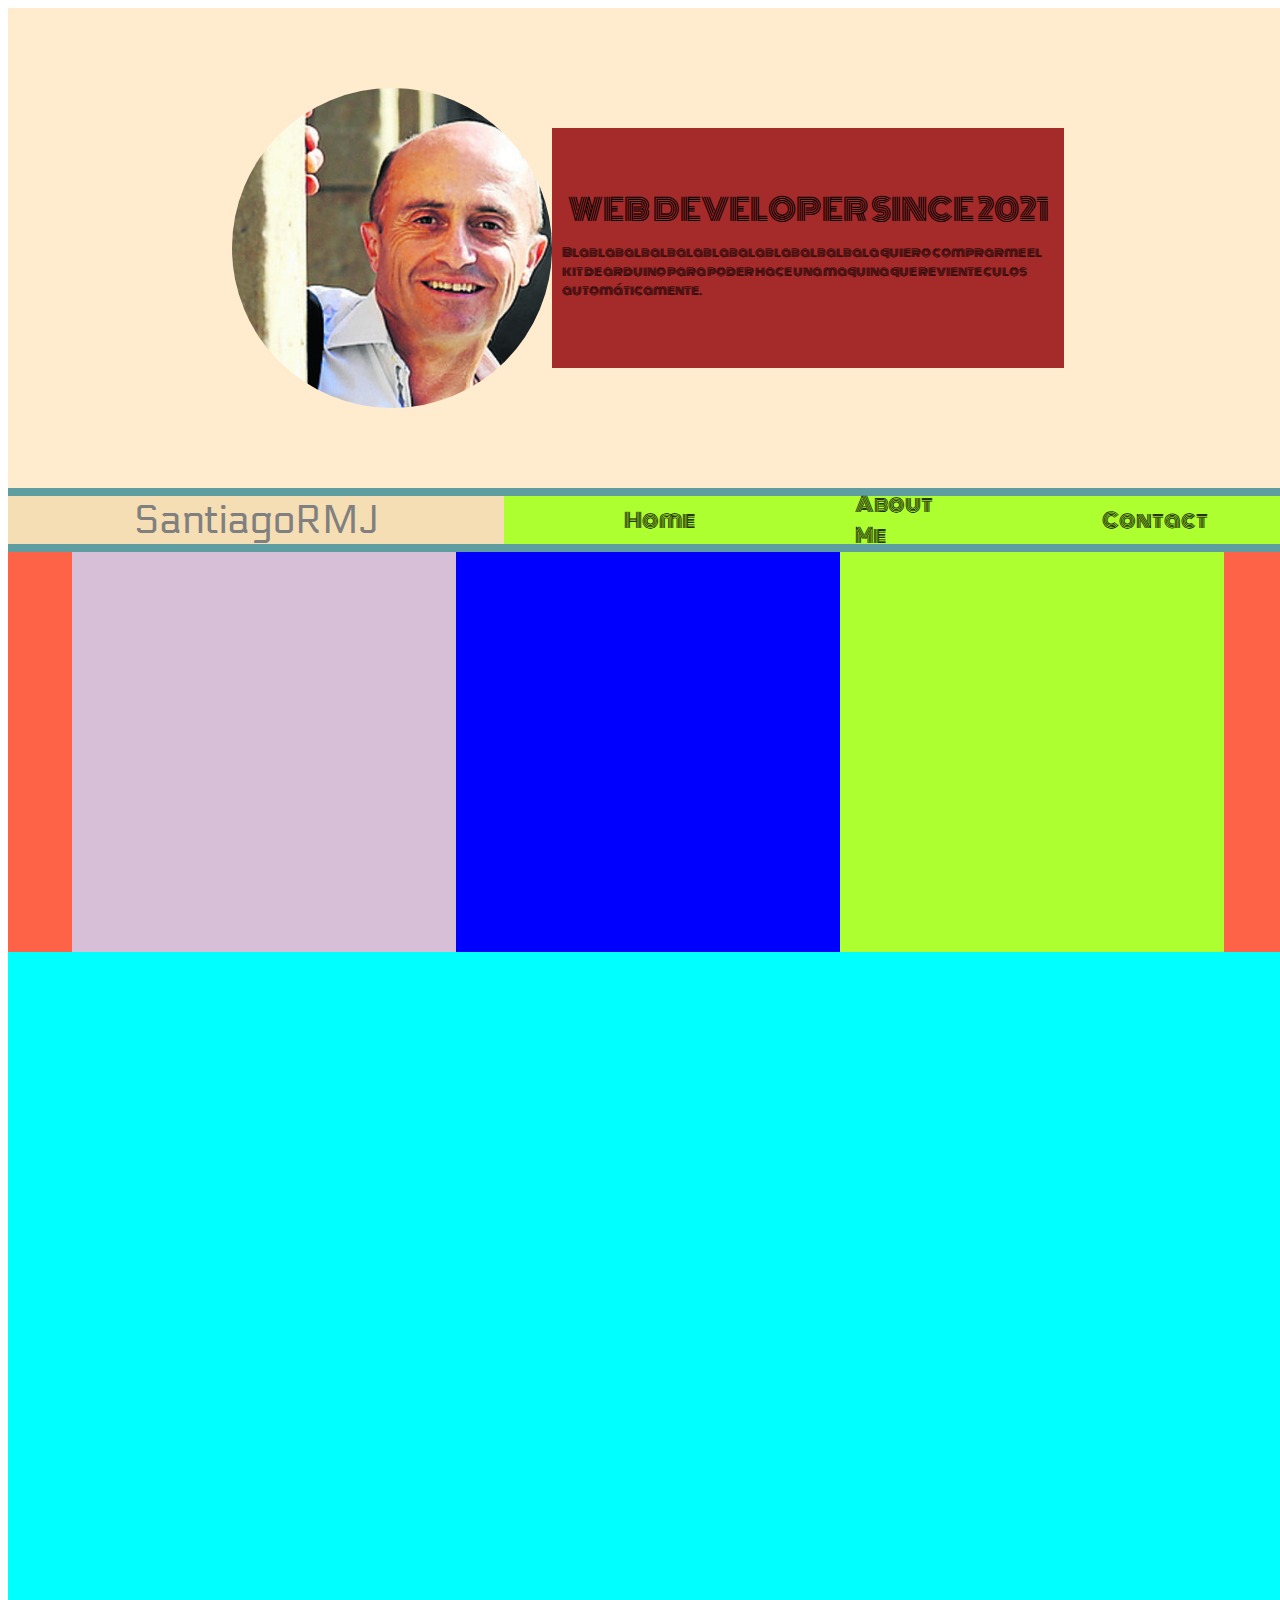
==== index.html @ 46a57c10 "tech logos added" ====
<!DOCTYPE html>
<html lang="en">
<head>
    <meta charset="UTF-8">
    <meta name="viewport" content="width=device-width, initial-scale=1.0">
    <title>SantiagoRMJ</title>
    <link rel="stylesheet" href="css/style.css">
    <link href="https://fonts.googleapis.com/css2?family=Oswald:wght@300;500&display=swap" rel="stylesheet">
    <link href="https://fonts.googleapis.com/css2?family=Oswald:wght@300;500&family=Press+Start+2P&display=swap" rel="stylesheet">
    <link href="https://fonts.googleapis.com/css2?family=Monoton&family=Oswald:wght@300;500&family=Press+Start+2P&display=swap" rel="stylesheet">
    <link href="https://fonts.googleapis.com/css2?family=Monoton&family=Oswald:wght@300;500&family=Press+Start+2P&family=Tangerine:wght@700&display=swap" rel="stylesheet">
    <link rel="stylesheet" href="https://cdnjs.cloudflare.com/ajax/libs/font-awesome/5.15.1/css/all.min.css" integrity="sha512-+4zCK9k+qNFUR5X+cKL9EIR+ZOhtIloNl9GIKS57V1MyNsYpYcUrUeQc9vNfzsWfV28IaLL3i96P9sdNyeRssA==" crossorigin="anonymous" />
    <link href="https://fonts.googleapis.com/css2?family=Electrolize&family=Monoton&family=Oswald:wght@300;500&family=Press+Start+2P&family=Tangerine:wght@700&display=swap" rel="stylesheet">
</head>
<body>
    <div id="gralCont">
        <header>
            <div id="firstBlock">
                <div id="contPhotoText">
                    <div id="photoCont"></div>
                    <div id="textCont">
                        <div id="tittleText">WEB DEVELOPER SINCE 2021</div>
                        <div id="text">Blablabalbalbalablabalablabalbalbala quiero comprarme el kit de arduino 
                            para poder hace una maquina que reviente culos automáticamente.
                        </div>
                    </div>
                </div>
            </div>
            <div id="navBar">
                <div class="nav1">
                    <div id="logo"><p>SantiagoRMJ</p></div>
                    <ul class="nav">
                        <li><a href=index.html>Home</a></li>
                        <li><a href=aboutMe.html>About Me</a></li> 
                        <li><a href=contact.html>Contact</a></li>
                    </ul>
                </div>
            </div>
            <div id="threeTecs">
                <div id="contHtml">
                    <i class="fab fa-html5 fa-10x"></i>
                </div>
                <div id="contCss">
                    <i class="fab fa-css3-alt fa-10x"></i>
                </div>
                <div id="contJs">
                    <i class="fab fa-js-square fa-10x"></i>
                </div>
            </div>
        </header>
    </div>    
</body>
</html>
---- css/style.css ----
#gralCont{
    height: 200vh;
    width: 100vw;
    background-color: aqua;
}
#firstBlock{
    height: 30em;
    width: 100%;
    background-color: rgb(228, 179, 179);
    display: flex;
    align-items: flex-end;
    justify-content: center;
}
#contPhotoText{
    height: 30em;
    width: 100%;
    background-color: blanchedalmond;
    display: flex;
    align-items: center;
    justify-content: center;
}
#photoCont{
    height: 20em;
    width: 20em;
    background: url(/IMG/viyuela.jpg) no-repeat center/cover;
    border-radius: 100%;
}
#textCont{
    height: 50%;
    width: 40%;
    background-color: brown;
    display: flex;
    justify-content: center;
    align-items: center;
    flex-direction: column;
}
#tittleText{
    font-family: 'Monoton', cursive;
    font-size: 30px;
    color: black;
}
#text{
    font-family: 'Monoton', cursive;
    font-size: 12px;
    color: black;
    padding: 10px;
}


/**  NAVEGADOR **/

#navBar{
    height: 4em;
    width: 100%;
    background-color: cadetblue;
    display: flex;
    justify-content: flex-start;
    align-items: center;
}

.nav0{
    height: 3em;
    width: 30%;
    background-color: chartreuse;
}
.nav1{
    height: 3em;
    width: 100%;
    background-color: red;
    display: flex;
    justify-content: flex-end;
    align-items: center;
}
li{
    padding: 0 4em;
    font-size: 20px;
    list-style: none;
    text-decoration: none; 
}
ul{
    list-style: none;
}
a{
    text-decoration: none; 
    color: black;
    font-family: 'Monoton', cursive;
}
.nav{
    width: 60%;
    height: 100%;
    background-color: greenyellow;
    display: flex;
    justify-content: center;
    align-items: center; 
     
}
#logo{
    width: 40%;
    height: 100%;
    background-color: wheat;
    display: flex;
    align-items: center;
    justify-content: center;
    font-family: 'Electrolize', sans-serif;
    color: gray;
    font-size: 40px;
}

/*************************************
**************************************
*********       TECS       ***********
**************************************
*************************************/


#threeTecs{
    width: 100%;
    height: 25em;
    display: flex;
    justify-content: center;
    align-items: center;
    flex-direction: row;
    background-color: tomato;
}
#contHtml{
    height: 25em;
    width: 30%;
    background-color: thistle;
    display: flex;
    justify-content: center;
    align-items: flex-start;
}
#contHtml i{
    color: rgb(255, 76, 33)
}

#contCss{
    height: 25em;
    width: 30%;
    background-color: blue;
    display: flex;
    justify-content: center;
    align-items: flex-start;
}
#contJs{
    height: 25em;
    width: 30%;
    background-color: greenyellow;
    display: flex;
    justify-content: center;
    align-items: flex-start;
}
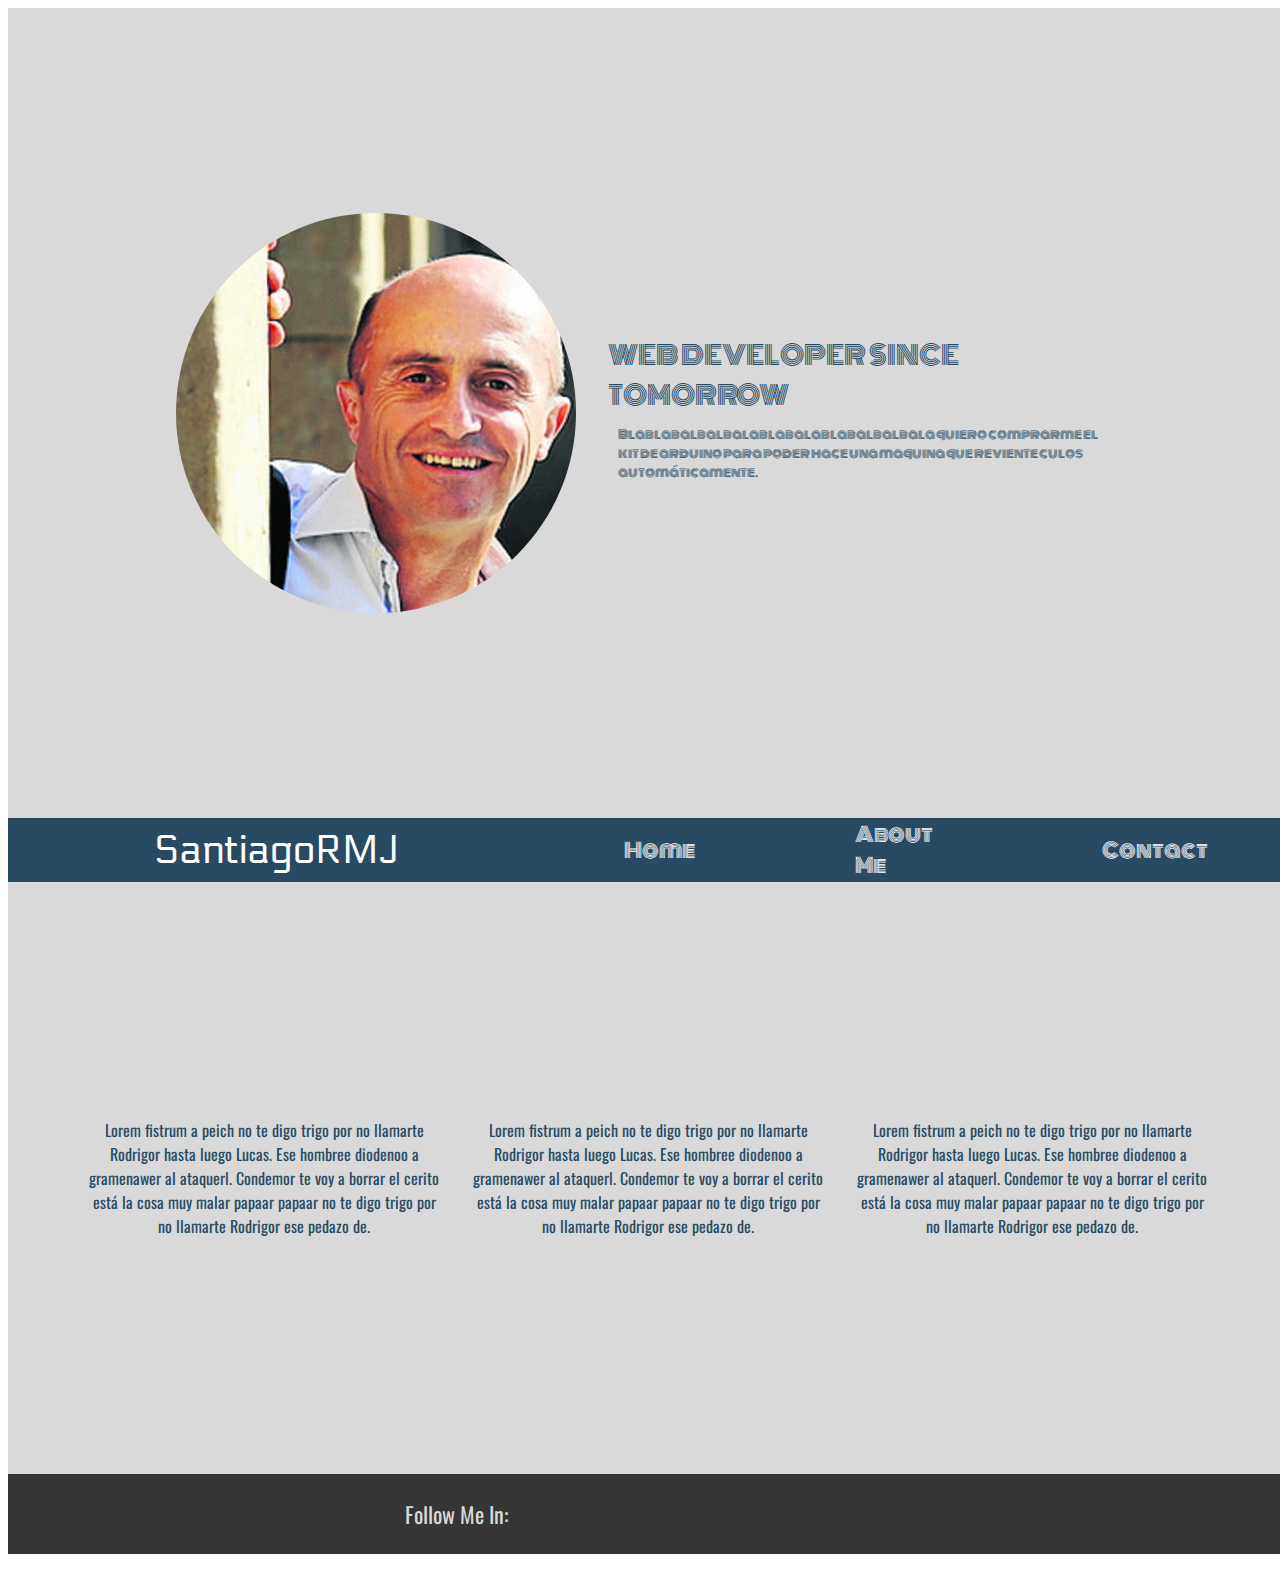
==== commit 897681c0: "home page done" ====
--- a/index.html
+++ b/index.html
@@ -19,7 +19,7 @@
                 <div id="contPhotoText">
                     <div id="photoCont"></div>
                     <div id="textCont">
-                        <div id="tittleText">WEB DEVELOPER SINCE 2021</div>
+                        <div id="tittleText">WEB DEVELOPER SINCE TOMORROW</div>
                         <div id="text">Blablabalbalbalablabalablabalbalbala quiero comprarme el kit de arduino 
                             para poder hace una maquina que reviente culos automáticamente.
                         </div>
@@ -28,7 +28,11 @@
             </div>
             <div id="navBar">
                 <div class="nav1">
-                    <div id="logo"><p>SantiagoRMJ</p></div>
+                    <div id="logo">
+                        <div class="logoKiwi">
+                            <i class="fas fa-kiwi-bird"></i></div>
+                            <p>SantiagoRMJ</p>
+                        </div>
                     <ul class="nav">
                         <li><a href=index.html>Home</a></li>
                         <li><a href=aboutMe.html>About Me</a></li> 
@@ -36,17 +40,42 @@
                     </ul>
                 </div>
             </div>
+            <div id="spaceBlock"></div>
             <div id="threeTecs">
                 <div id="contHtml">
                     <i class="fab fa-html5 fa-10x"></i>
+                    <p>Lorem fistrum a peich no te digo trigo por no llamarte Rodrigor hasta luego Lucas.
+                         Ese hombree diodenoo a gramenawer al ataquerl. Condemor te voy a borrar el cerito 
+                         está la cosa muy malar papaar papaar no te digo trigo por no llamarte Rodrigor ese pedazo de.</p>
                 </div>
                 <div id="contCss">
                     <i class="fab fa-css3-alt fa-10x"></i>
+                    <p>Lorem fistrum a peich no te digo trigo por no llamarte Rodrigor hasta luego Lucas.
+                        Ese hombree diodenoo a gramenawer al ataquerl. Condemor te voy a borrar el cerito 
+                        está la cosa muy malar papaar papaar no te digo trigo por no llamarte Rodrigor ese pedazo de.</p>
                 </div>
                 <div id="contJs">
                     <i class="fab fa-js-square fa-10x"></i>
+                    <p>Lorem fistrum a peich no te digo trigo por no llamarte Rodrigor hasta luego Lucas.
+                        Ese hombree diodenoo a gramenawer al ataquerl. Condemor te voy a borrar el cerito 
+                        está la cosa muy malar papaar papaar no te digo trigo por no llamarte Rodrigor ese pedazo de.</p>
                 </div>
             </div>
+            <div id="spaceBlockDown"></div>
+            <footer>
+                <div id="follow">
+                    <p>Follow Me In:</p>
+                </div>
+                <div id="contGithub">
+                    <i class="fab fa-github fa-4x"></i>
+                </div>
+                <div id="contLinkedin">
+                    <i class="fab fa-linkedin fa-4x"></i>
+                </div>
+                <div id="contInstagram">
+                    <i class="fab fa-instagram-square fa-4x"></i>
+                </div>
+            </footer>
         </header>
     </div>    
 </body>
--- a/css/style.css
+++ b/css/style.css
@@ -1,48 +1,51 @@
 #gralCont{
-    height: 200vh;
+    height: 170vh;
     width: 100vw;
     background-color: aqua;
 }
 #firstBlock{
-    height: 30em;
-    width: 100%;
-    background-color: rgb(228, 179, 179);
-    display: flex;
-    align-items: flex-end;
+    height: 90vh;
+    width: 100%;
+    background-color: #D9D9D9;
+    display: flex;
+    align-items: center;
     justify-content: center;
 }
 #contPhotoText{
     height: 30em;
     width: 100%;
-    background-color: blanchedalmond;
+    background-color: #D9D9D9;
     display: flex;
     align-items: center;
     justify-content: center;
 }
 #photoCont{
-    height: 20em;
-    width: 20em;
+    height: 25em;
+    width: 25em;
     background: url(/IMG/viyuela.jpg) no-repeat center/cover;
     border-radius: 100%;
+    
+    
 }
 #textCont{
     height: 50%;
     width: 40%;
-    background-color: brown;
-    display: flex;
-    justify-content: center;
-    align-items: center;
-    flex-direction: column;
+    background-color: #D9D9D9;
+    display: flex;
+    justify-content: center;
+    align-items: center;
+    flex-direction: column;
+    padding-left: 2em;
 }
 #tittleText{
     font-family: 'Monoton', cursive;
-    font-size: 30px;
-    color: black;
+    font-size: 26px;
+    color:  #284B63;
 }
 #text{
     font-family: 'Monoton', cursive;
     font-size: 12px;
-    color: black;
+    color:  #284B63;
     padding: 10px;
 }
 
@@ -52,7 +55,7 @@
 #navBar{
     height: 4em;
     width: 100%;
-    background-color: cadetblue;
+    background-color: #284B63;
     display: flex;
     justify-content: flex-start;
     align-items: center;
@@ -61,12 +64,12 @@
 .nav0{
     height: 3em;
     width: 30%;
-    background-color: chartreuse;
+    background-color: #284B63;
 }
 .nav1{
     height: 3em;
     width: 100%;
-    background-color: red;
+    background-color: #284B63;
     display: flex;
     justify-content: flex-end;
     align-items: center;
@@ -77,18 +80,21 @@
     list-style: none;
     text-decoration: none; 
 }
+li :hover{
+    color: #D9D9D9;
+}
 ul{
     list-style: none;
 }
 a{
     text-decoration: none; 
-    color: black;
+    color: #FFFFFF;;
     font-family: 'Monoton', cursive;
 }
 .nav{
     width: 60%;
     height: 100%;
-    background-color: greenyellow;
+    background-color: #284B63;
     display: flex;
     justify-content: center;
     align-items: center; 
@@ -97,14 +103,26 @@
 #logo{
     width: 40%;
     height: 100%;
-    background-color: wheat;
+    background-color: #284B63;
     display: flex;
     align-items: center;
     justify-content: center;
     font-family: 'Electrolize', sans-serif;
-    color: gray;
+    color: #FFFFFF;
     font-size: 40px;
 }
+.logoKiwi{
+    padding-right: 1em;
+    color:  #FFFFFF;
+}
+#spaceBlock{
+    height: 6em;
+    width: 100%;
+    background-color: #D9D9D9;
+}
+
+
+
 
 /*************************************
 **************************************
@@ -120,33 +138,134 @@
     justify-content: center;
     align-items: center;
     flex-direction: row;
-    background-color: tomato;
+    background-color: #D9D9D9;
 }
 #contHtml{
     height: 25em;
     width: 30%;
-    background-color: thistle;
-    display: flex;
-    justify-content: center;
-    align-items: flex-start;
+    background-color: #D9D9D9;
+    display: flex;
+    justify-content: center;
+    align-items: center;
+    flex-direction: column;
+    /*border-right: 2px solid #284B63;
+    border-left: 2px solid #284B63;*/
 }
 #contHtml i{
-    color: rgb(255, 76, 33)
+    color: #353535;
+}
+#contHtml p{
+    padding: 1em;
+    text-align: center;
+    font-family: 'Oswald', sans-serif;
+    font-size: 16px;
+    color: #284B63;
 }
 
 #contCss{
     height: 25em;
     width: 30%;
-    background-color: blue;
-    display: flex;
-    justify-content: center;
-    align-items: flex-start;
+    background-color: #D9D9D9;
+    display: flex;
+    justify-content: center;
+    align-items: center;
+    flex-direction: column;
+}
+#contCss i{
+    color: #353535;
+}
+#contCss p{
+    padding: 1em;
+    text-align: center;
+    font-family: 'Oswald', sans-serif;
+    font-size: 16px;
+    color: #284B63;
+
 }
 #contJs{
     height: 25em;
     width: 30%;
-    background-color: greenyellow;
-    display: flex;
-    justify-content: center;
-    align-items: flex-start;
+    background-color: #D9D9D9;
+    display: flex;
+    justify-content: center;
+    align-items: center;
+    flex-direction: column;
+    /*border-left: 2px solid #284B63;
+    border-right: 2px solid  #284B63;*/
+}
+#contJs i{
+    color: #353535;
+    
+}
+#contJs p{
+    padding: 1em;
+    text-align: center;
+    font-family: 'Oswald', sans-serif;
+    font-size: 16px;
+    color: #284B63;
+}
+
+#spaceBlockDown{
+    height: 6em;
+    width: 100%;
+    background-color: #D9D9D9;
+}
+/*************************************
+**************************************
+*********     FOOTER       ***********
+**************************************
+*************************************/
+
+footer{
+    height: 5em;
+    width: 100%;
+    background-color: #353535;
+    display: flex;
+    justify-content: center;
+    align-items: center;
+}
+#follow{
+    height: 5em;
+    width: 10%;
+    background-color: 353535;
+    display: flex;
+    justify-content: center;
+    align-items: center;
+    font-family: 'Oswald', sans-serif;
+    font-size: 22px;
+    color: #D9D9D9;
+
+}
+#contGithub{
+    height: 5em;
+    width: 10%;
+    background-color: #353535;
+    display: flex;
+    justify-content: center;
+    align-items: center;
+}
+#contGithub i{
+    color: #D9D9D9;
+}
+#contLinkedin{
+    height: 5em;
+    width: 10%;
+    background-color: #353535;
+    display: flex;
+    justify-content: center;
+    align-items: center;
+}
+#contLinkedin i{
+    color: #D9D9D9;
+}
+#contInstagram{
+    height: 5em;
+    width: 10%;
+    background-color: #353535;
+    display: flex;
+    justify-content: center;
+    align-items: center;
+}
+#contInstagram i{
+    color: #D9D9D9;
 }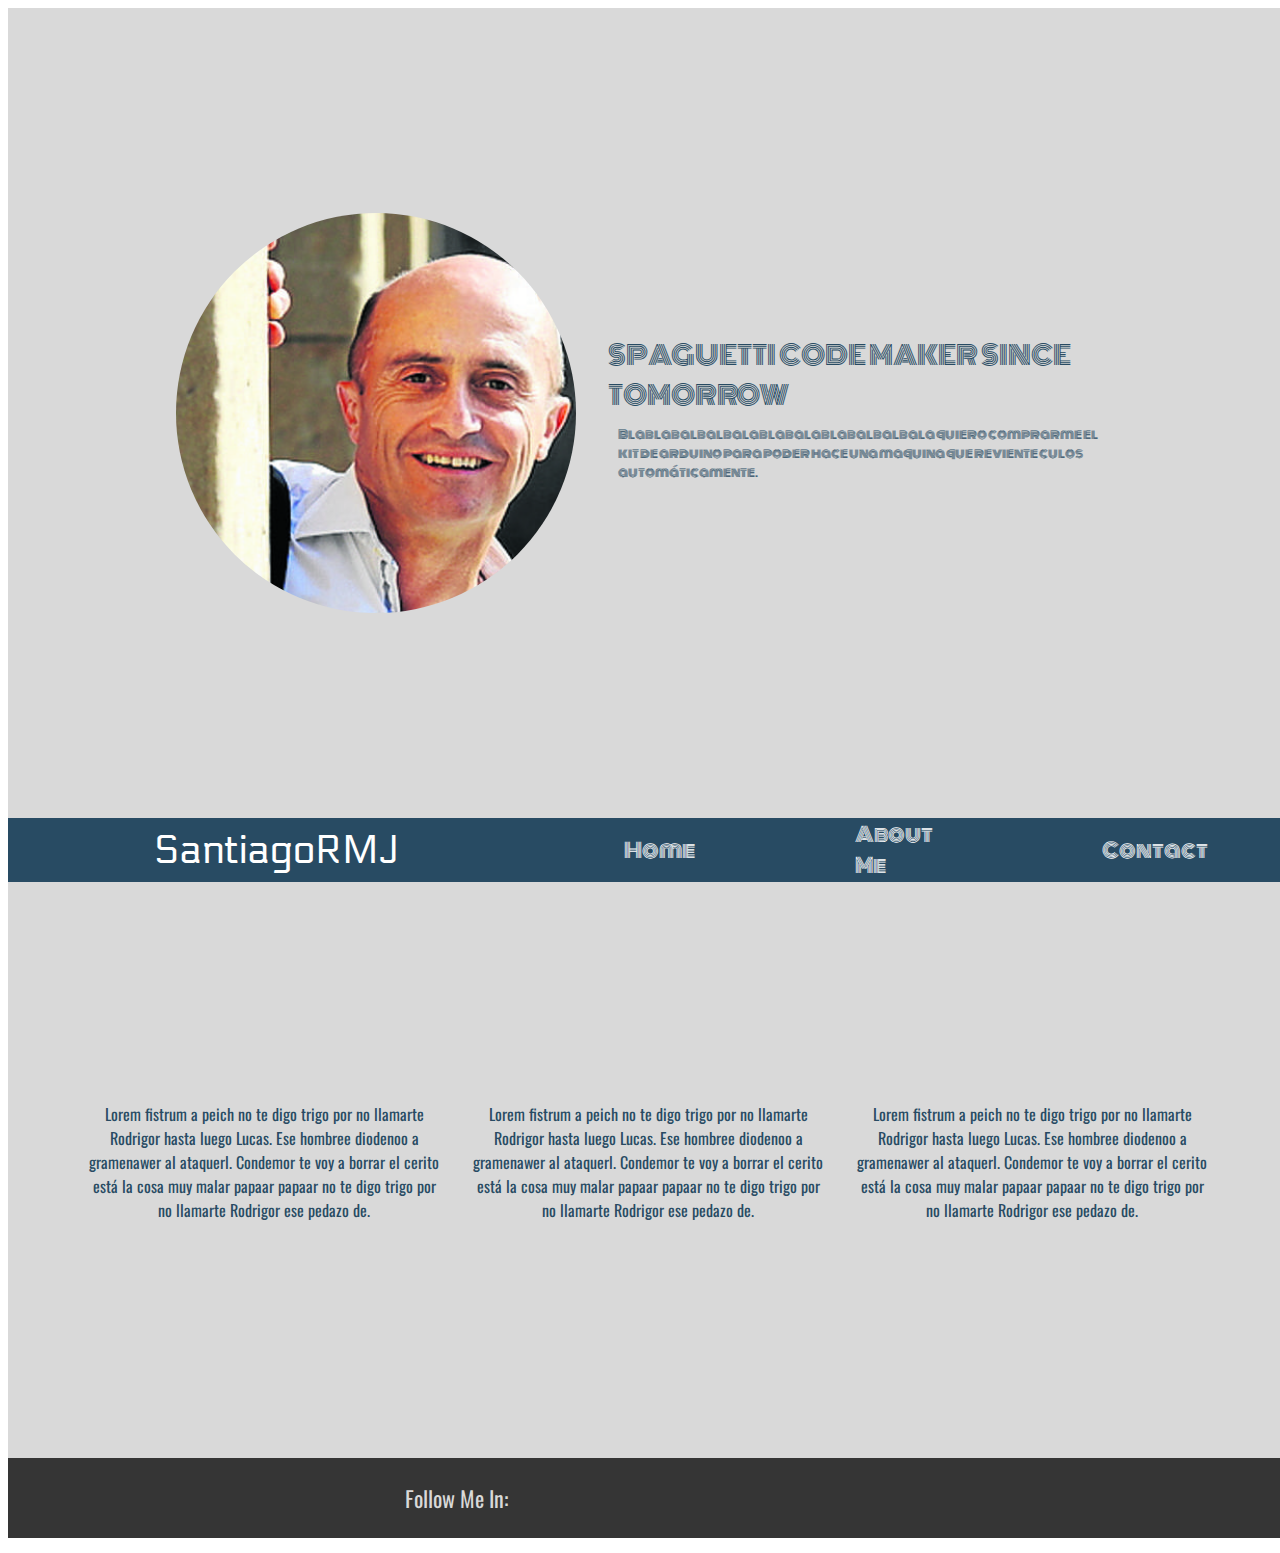
==== commit 66f3ea0e: "contact base added" ====
--- a/index.html
+++ b/index.html
@@ -19,7 +19,7 @@
                 <div id="contPhotoText">
                     <div id="photoCont"></div>
                     <div id="textCont">
-                        <div id="tittleText">WEB DEVELOPER SINCE TOMORROW</div>
+                        <div id="tittleText">SPAGUETTI CODE MAKER SINCE TOMORROW</div>
                         <div id="text">Blablabalbalbalablabalablabalbalbala quiero comprarme el kit de arduino 
                             para poder hace una maquina que reviente culos automáticamente.
                         </div>
--- a/css/style.css
+++ b/css/style.css
@@ -116,7 +116,7 @@
     color:  #FFFFFF;
 }
 #spaceBlock{
-    height: 6em;
+    height: 5em;
     width: 100%;
     background-color: #D9D9D9;
 }
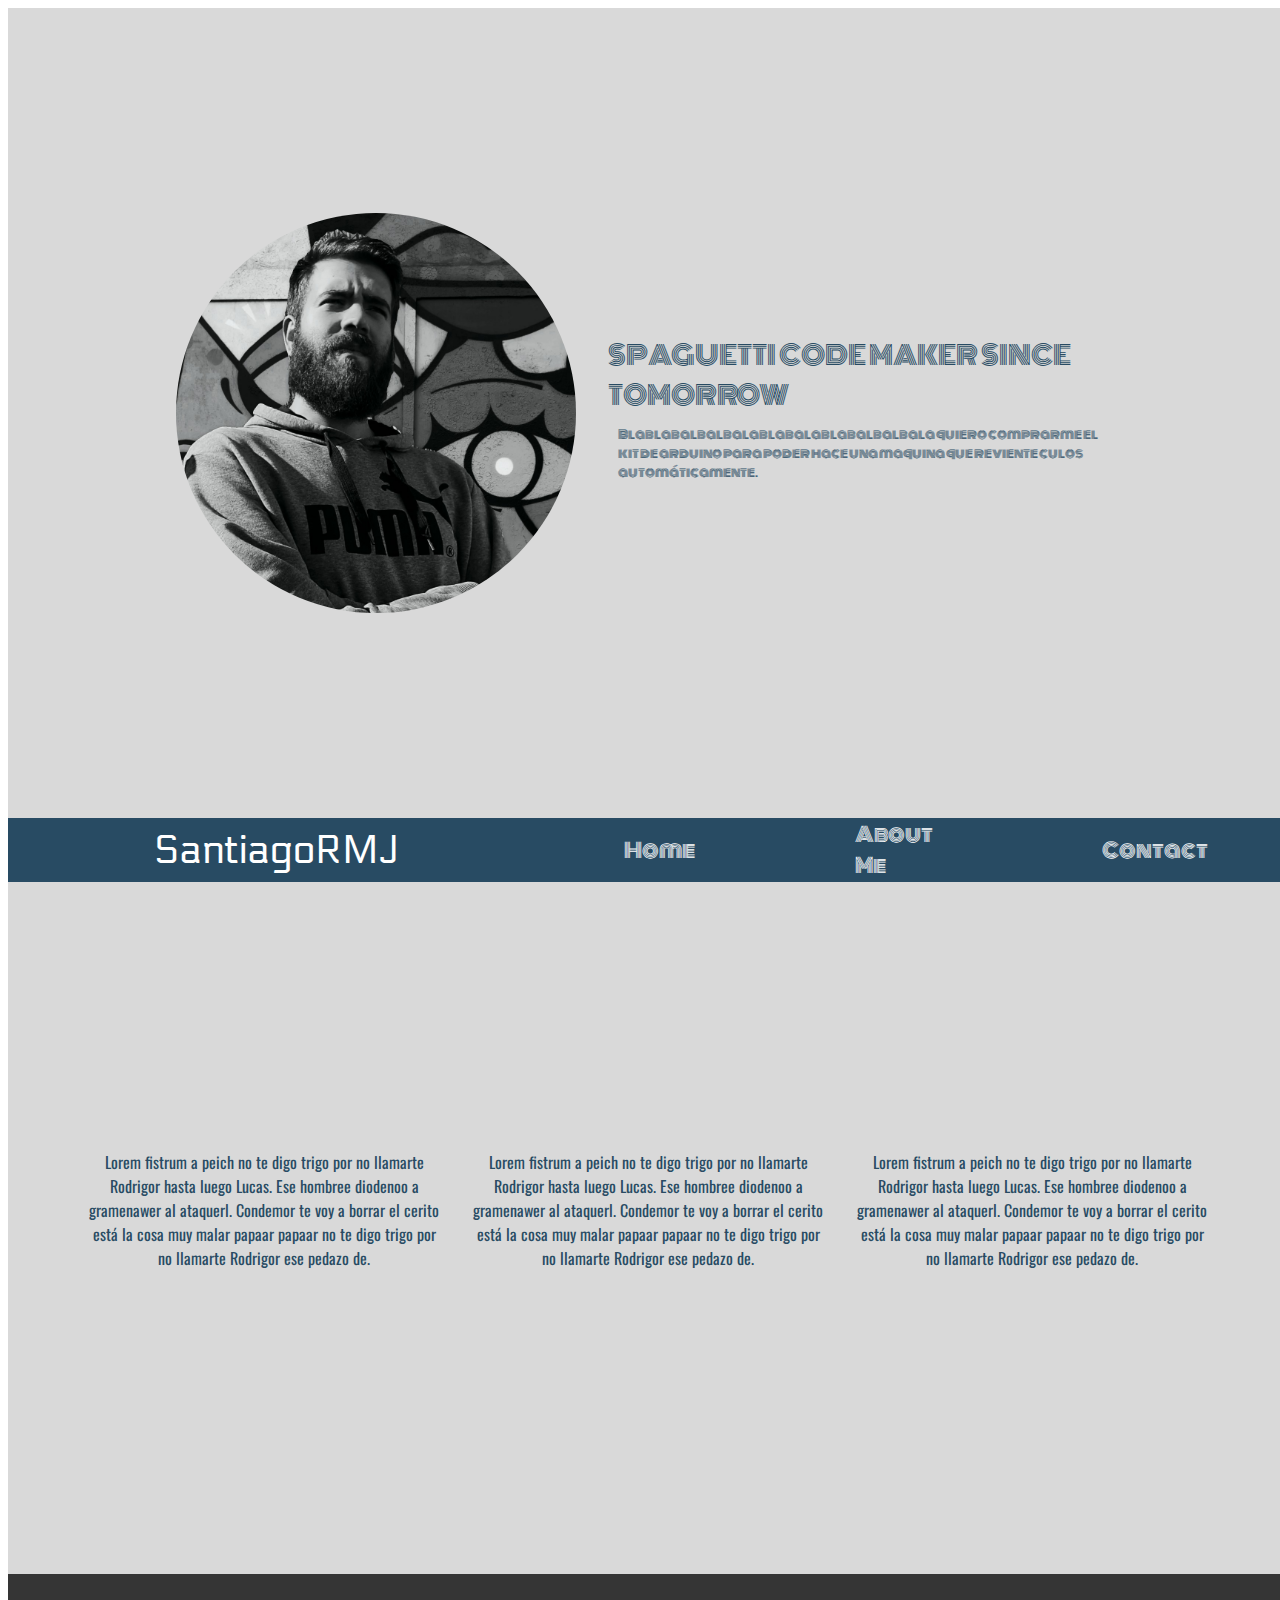
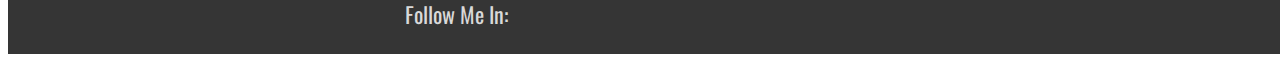
==== commit 64c205ec: "container measure changed" ====
--- a/index.html
+++ b/index.html
@@ -40,6 +40,7 @@
                     </ul>
                 </div>
             </div>
+        </header>
             <div id="spaceBlock"></div>
             <div id="threeTecs">
                 <div id="contHtml">
@@ -73,7 +74,7 @@
                     <i class="fab fa-linkedin fa-4x"></i>
                 </div>
                 <div id="contInstagram">
-                    <i class="fab fa-instagram-square fa-4x"></i>
+                     <i class="fab fa-instagram-square fa-4x"></i>
                 </div>
             </footer>
         </header>
--- a/css/style.css
+++ b/css/style.css
@@ -10,6 +10,7 @@
     display: flex;
     align-items: center;
     justify-content: center;
+    position: relative;
 }
 #contPhotoText{
     height: 30em;
@@ -22,7 +23,7 @@
 #photoCont{
     height: 25em;
     width: 25em;
-    background: url(/IMG/viyuela.jpg) no-repeat center/cover;
+    background: url(/IMG/fotoPerfil1.jpg) no-repeat center/cover;
     border-radius: 100%;
     
     
@@ -98,6 +99,7 @@
     display: flex;
     justify-content: center;
     align-items: center; 
+    z-index: 10;
      
 }
 #logo{
@@ -133,7 +135,7 @@
 
 #threeTecs{
     width: 100%;
-    height: 25em;
+    height: 55vh;
     display: flex;
     justify-content: center;
     align-items: center;
@@ -206,7 +208,7 @@
 }
 
 #spaceBlockDown{
-    height: 6em;
+    height: 13vh;
     width: 100%;
     background-color: #D9D9D9;
 }
@@ -268,4 +270,78 @@
 }
 #contInstagram i{
     color: #D9D9D9;
-}+}
+
+/******************************************************************************************
+*******************************************************************************************
+************************************        CONTACT      **********************************
+*******************************************************************************************
+******************************************************************************************/
+
+
+#contContact{
+    height: 40em;
+    width: 40em;
+    display: flex;
+    background-color: greenyellow;
+    justify-content: flex-end;
+    align-items: center;
+    flex-direction: column;
+    background: url(/IMG/disquete.png) no-repeat center/cover;
+    background-size: 100%;
+    position: relative;
+}
+#contactTittle{
+    font-size: 40px;
+    font-family: 'Electrolize', sans-serif;
+    color: #284B63;
+    padding-bottom: 20px;
+    position: relative;
+    
+}
+#contactText{
+    
+    font-size: 20px;
+    font-family: 'Electrolize', sans-serif;
+    color: #284B63;
+    padding-bottom: 20px;;
+    position: relative;
+}
+#contactTel{
+    
+    font-size: 20px;
+    font-family: 'Electrolize', sans-serif;
+    color: #284B63;
+    padding-bottom: 20px;
+    position: relative;
+}
+#contactEmail{
+    
+    font-size: 20px;
+    font-family: 'Electrolize', sans-serif;
+    color: #284B63;
+    padding-bottom: 1em;
+    position: relative;
+}
+#contactGitHub{
+    
+    font-size: 20px;
+    font-family: 'Electrolize', sans-serif;
+    color: #284B63;
+    padding-bottom: 4em;
+    position: relative;
+   
+}
+#contactGitHub a{
+    font-size: 20px;
+    color: #284B63;
+    font-family: 'Electrolize', sans-serif;
+    padding-bottom: 1em;
+    position: relative;
+   
+}
+/******************************************************************************************
+*******************************************************************************************
+************************************       ABOUT ME      **********************************
+*******************************************************************************************
+******************************************************************************************/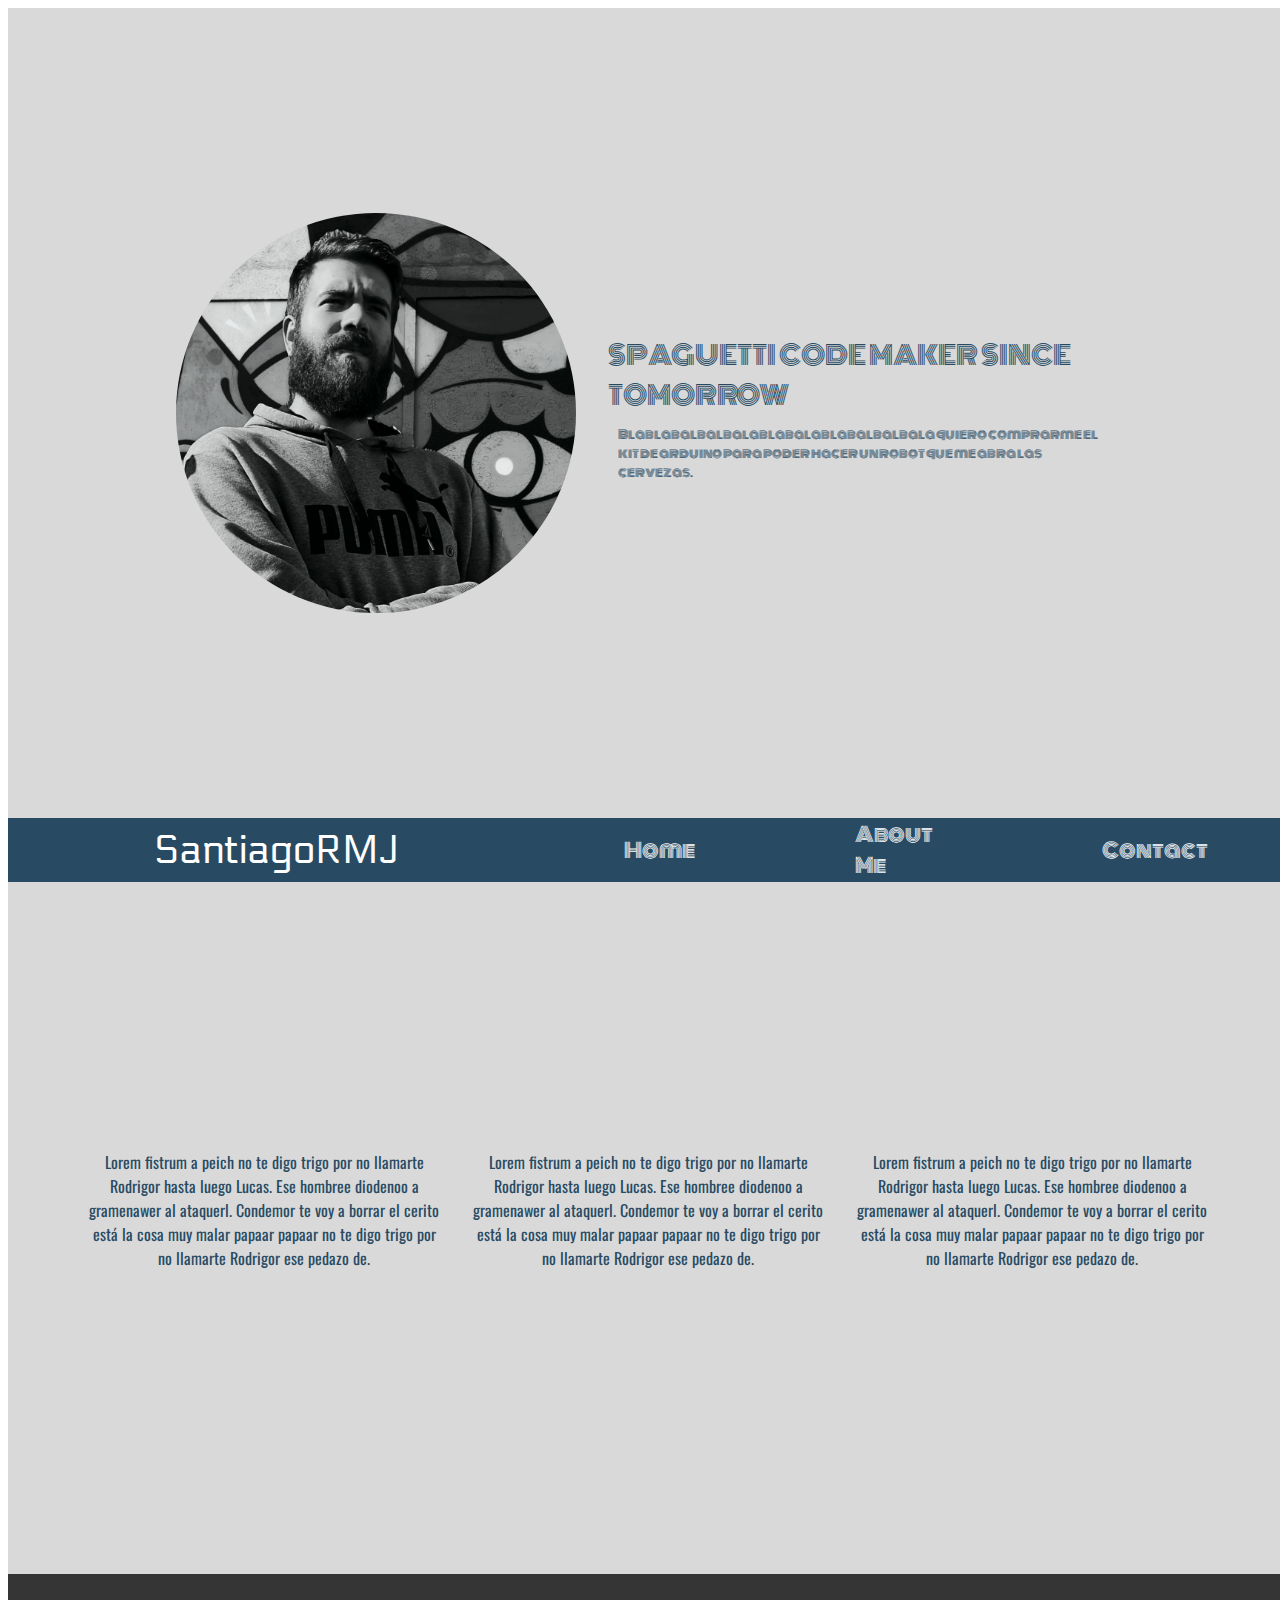
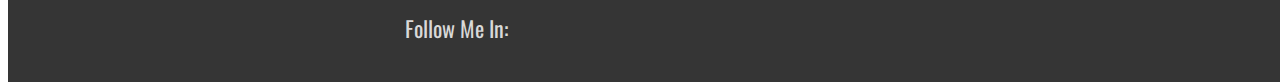
==== commit 075b76dc: "testing sizes" ====
--- a/index.html
+++ b/index.html
@@ -21,7 +21,7 @@
                     <div id="textCont">
                         <div id="tittleText">SPAGUETTI CODE MAKER SINCE TOMORROW</div>
                         <div id="text">Blablabalbalbalablabalablabalbalbala quiero comprarme el kit de arduino 
-                            para poder hace una maquina que reviente culos automáticamente.
+                            para poder hacer un robot que me abra las cervezas.
                         </div>
                     </div>
                 </div>
--- a/css/style.css
+++ b/css/style.css
@@ -60,6 +60,7 @@
     display: flex;
     justify-content: flex-start;
     align-items: center;
+    z-index: 2;
 }
 
 .nav0{
@@ -219,7 +220,7 @@
 *************************************/
 
 footer{
-    height: 5em;
+    height: 12vh;
     width: 100%;
     background-color: #353535;
     display: flex;
@@ -227,7 +228,7 @@
     align-items: center;
 }
 #follow{
-    height: 5em;
+    height: 12vh;
     width: 10%;
     background-color: 353535;
     display: flex;
@@ -239,7 +240,7 @@
 
 }
 #contGithub{
-    height: 5em;
+    height: 12vh;
     width: 10%;
     background-color: #353535;
     display: flex;
@@ -250,7 +251,7 @@
     color: #D9D9D9;
 }
 #contLinkedin{
-    height: 5em;
+    height: 12vh;
     width: 10%;
     background-color: #353535;
     display: flex;
@@ -261,7 +262,7 @@
     color: #D9D9D9;
 }
 #contInstagram{
-    height: 5em;
+    height: 12vh;
     width: 10%;
     background-color: #353535;
     display: flex;
@@ -290,6 +291,7 @@
     background: url(/IMG/disquete.png) no-repeat center/cover;
     background-size: 100%;
     position: relative;
+    z-index: 2;
 }
 #contactTittle{
     font-size: 40px;
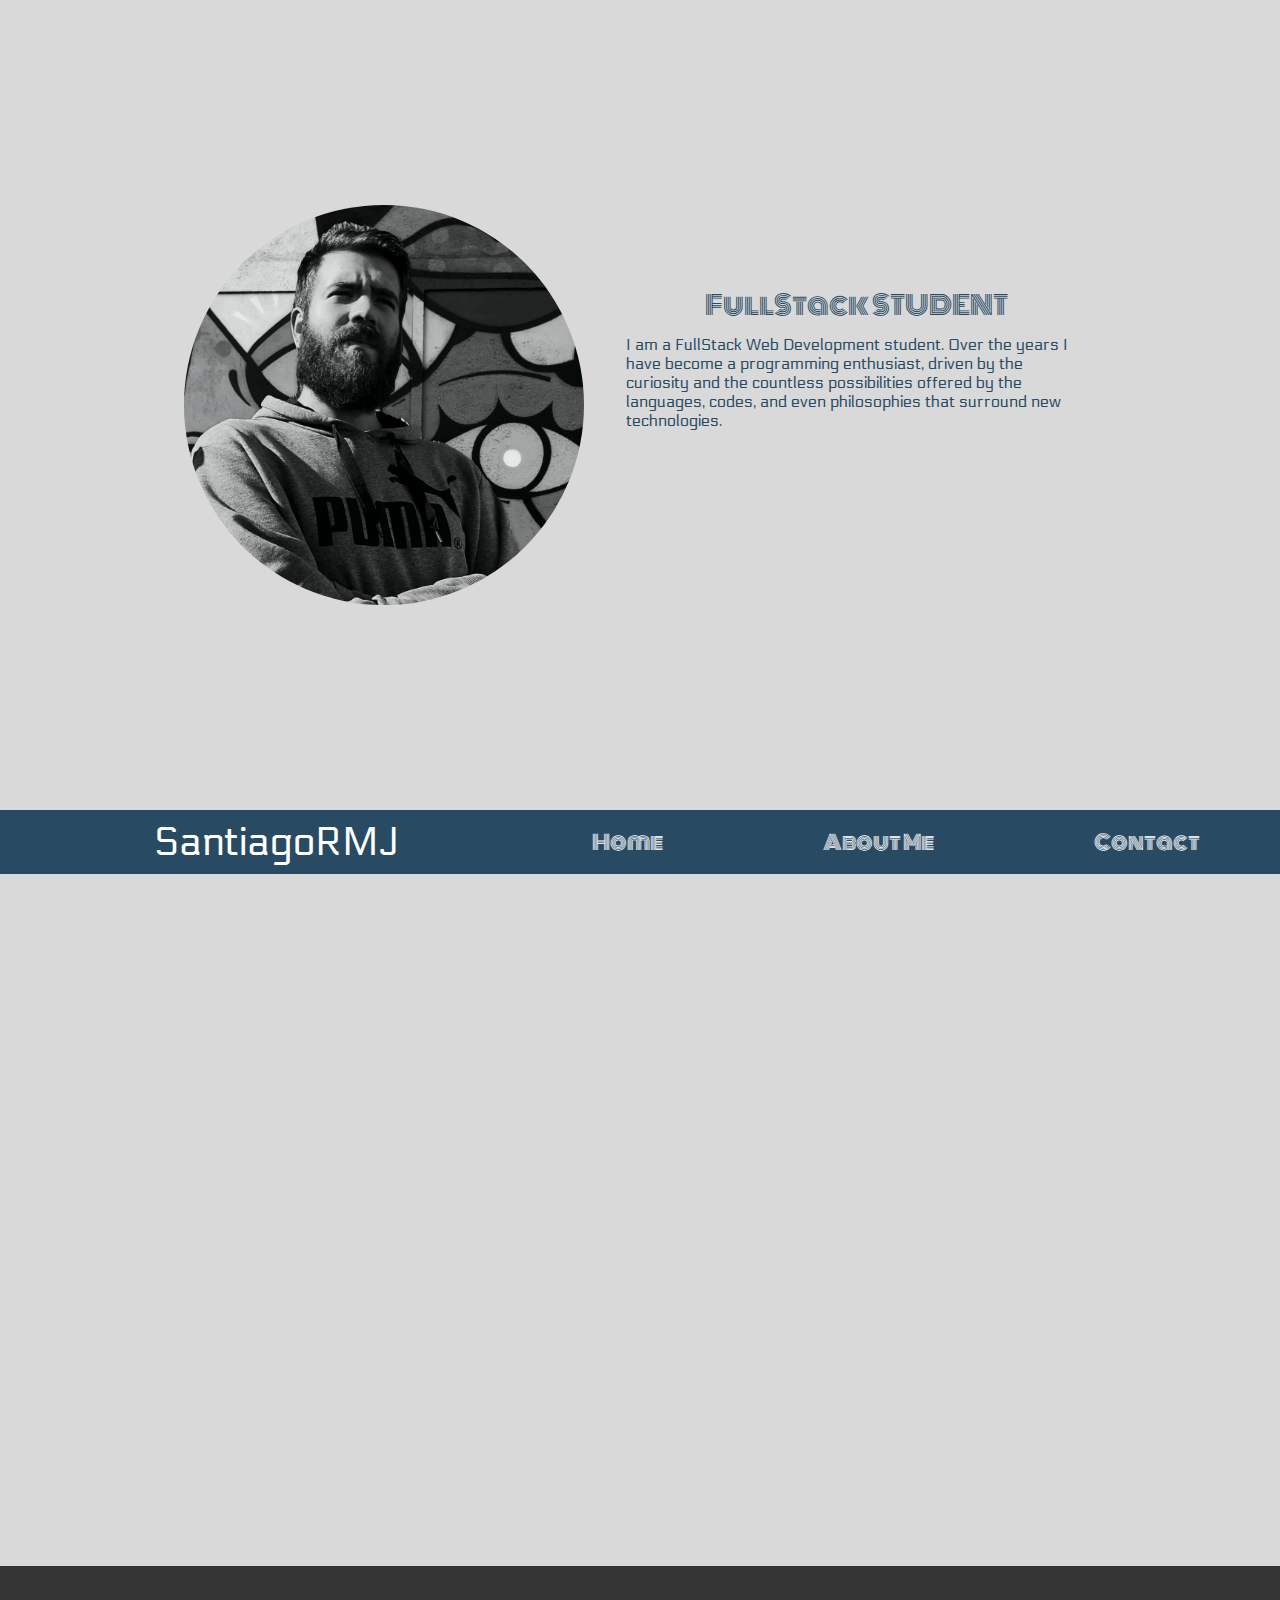
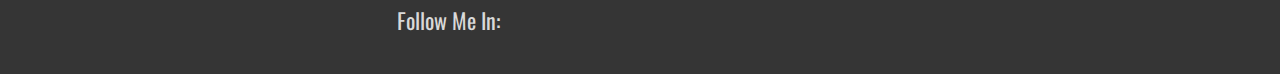
==== commit 6c8a8eb3: "erase text about technologies" ====
--- a/index.html
+++ b/index.html
@@ -19,9 +19,10 @@
                 <div id="contPhotoText">
                     <div id="photoCont"></div>
                     <div id="textCont">
-                        <div id="tittleText">SPAGUETTI CODE MAKER SINCE TOMORROW</div>
-                        <div id="text">Blablabalbalbalablabalablabalbalbala quiero comprarme el kit de arduino 
-                            para poder hacer un robot que me abra las cervezas.
+                        <div id="tittleText">FullStack STUDENT</div>
+                        <div id="text">I am a FullStack Web Development student. Over the years I have become a programming 
+                            enthusiast, driven by the curiosity and the countless possibilities offered by the languages, 
+                            codes, and even philosophies that surround new technologies.
                         </div>
                     </div>
                 </div>
@@ -45,21 +46,15 @@
             <div id="threeTecs">
                 <div id="contHtml">
                     <i class="fab fa-html5 fa-10x"></i>
-                    <p>Lorem fistrum a peich no te digo trigo por no llamarte Rodrigor hasta luego Lucas.
-                         Ese hombree diodenoo a gramenawer al ataquerl. Condemor te voy a borrar el cerito 
-                         está la cosa muy malar papaar papaar no te digo trigo por no llamarte Rodrigor ese pedazo de.</p>
+                    <p></p>
                 </div>
                 <div id="contCss">
                     <i class="fab fa-css3-alt fa-10x"></i>
-                    <p>Lorem fistrum a peich no te digo trigo por no llamarte Rodrigor hasta luego Lucas.
-                        Ese hombree diodenoo a gramenawer al ataquerl. Condemor te voy a borrar el cerito 
-                        está la cosa muy malar papaar papaar no te digo trigo por no llamarte Rodrigor ese pedazo de.</p>
+                    <p></p>
                 </div>
                 <div id="contJs">
                     <i class="fab fa-js-square fa-10x"></i>
-                    <p>Lorem fistrum a peich no te digo trigo por no llamarte Rodrigor hasta luego Lucas.
-                        Ese hombree diodenoo a gramenawer al ataquerl. Condemor te voy a borrar el cerito 
-                        está la cosa muy malar papaar papaar no te digo trigo por no llamarte Rodrigor ese pedazo de.</p>
+                    <p></p>
                 </div>
             </div>
             <div id="spaceBlockDown"></div>
--- a/css/style.css
+++ b/css/style.css
@@ -1,3 +1,9 @@
+*{
+    padding: 0;
+    margin: 0;
+    box-sizing: border-box;
+}
+
 #gralCont{
     height: 170vh;
     width: 100vw;
@@ -33,7 +39,7 @@
     width: 40%;
     background-color: #D9D9D9;
     display: flex;
-    justify-content: center;
+    justify-content: flex-start;
     align-items: center;
     flex-direction: column;
     padding-left: 2em;
@@ -42,10 +48,11 @@
     font-family: 'Monoton', cursive;
     font-size: 26px;
     color:  #284B63;
+    
 }
 #text{
-    font-family: 'Monoton', cursive;
-    font-size: 12px;
+    font-family: 'Electrolize', sans-serif;
+    font-size: 16px;
     color:  #284B63;
     padding: 10px;
 }
@@ -346,4 +353,50 @@
 *******************************************************************************************
 ************************************       ABOUT ME      **********************************
 *******************************************************************************************
-******************************************************************************************/+******************************************************************************************/
+
+#contPhotoAboutMe{  
+        height: 90vh;
+        width: 100vw;
+        background-color: #D9D9D9;
+        display: flex;
+        align-items: flex-start;
+        justify-content: flex-start;
+        position: relative;
+        background: url(/IMG/fondoAbout.jpg) no-repeat center/cover;
+}
+#myNameIs{
+    position: relative;
+    margin-top: 30px;
+    margin-left: 8em;
+    height: 20em;
+    width: 20em;
+    background: url(/IMG/HiMyNameIs.png) no-repeat center/cover;
+    transform: rotate(-25deg);
+    display: flex;
+    justify-content: center;
+    align-items: center;
+    font-family: 'Just Another Hand', cursive;
+    z-index: 2;
+}
+#textName{
+    font-family: 'Just Another Hand', cursive;
+    font-size: 80px;
+    padding-top: 30px;
+    
+}
+#contTextAbout{
+    height: 60vh;
+    width: 40vw;
+    background-color: gray;
+    margin-top: 10em;
+    opacity: 0.5;
+    border-radius: 20%;
+}
+#textAbout{
+    font-family: 'Electrolize', sans-serif;
+    color: #FFFFFF;
+    font-size: 20px;
+    padding: 2em;
+
+}
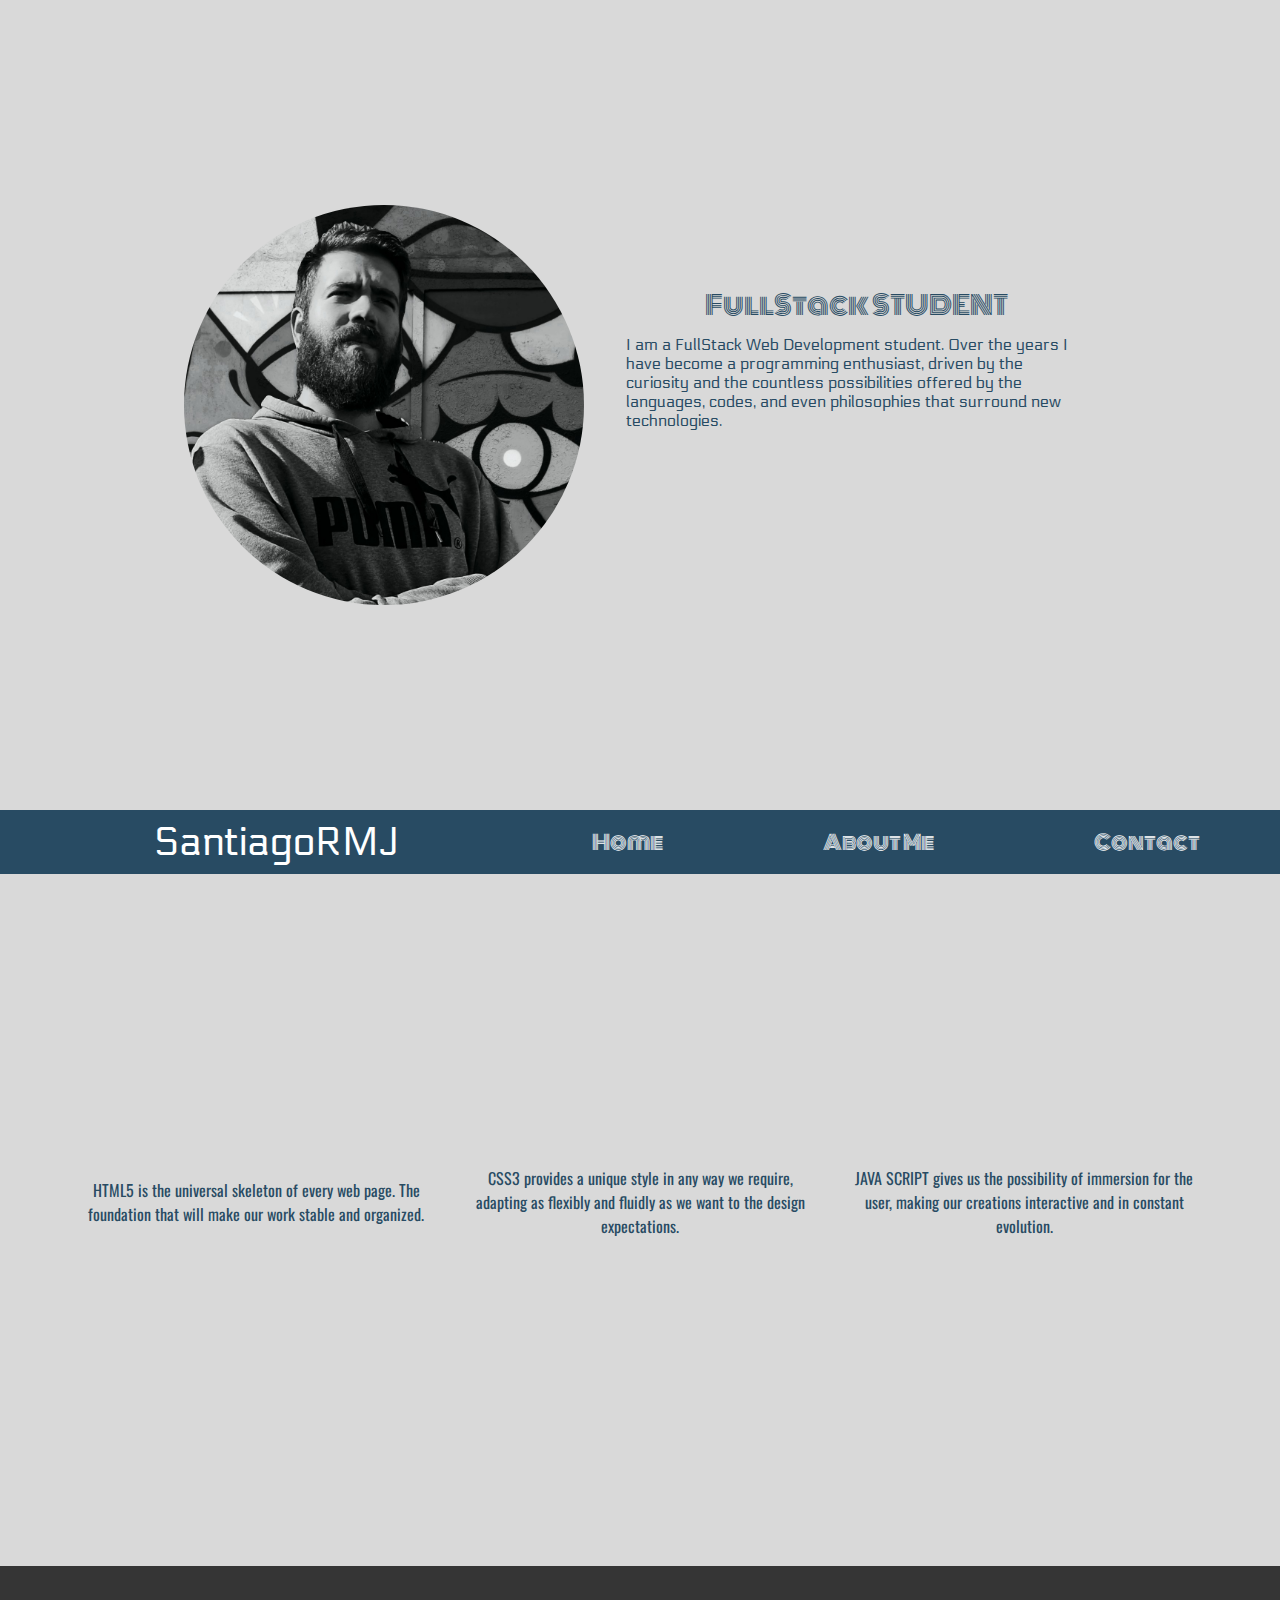
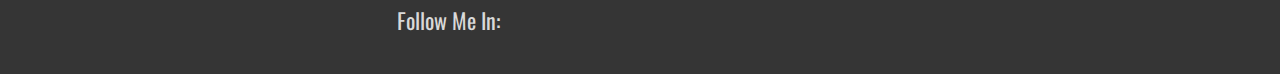
==== commit 8bf6cb92: "ready to hand in" ====
--- a/index.html
+++ b/index.html
@@ -46,15 +46,19 @@
             <div id="threeTecs">
                 <div id="contHtml">
                     <i class="fab fa-html5 fa-10x"></i>
-                    <p></p>
+                    <p>HTML5 is the universal skeleton of every web page. The foundation 
+                        that will make our work stable and organized.
+                    </p>
                 </div>
                 <div id="contCss">
                     <i class="fab fa-css3-alt fa-10x"></i>
-                    <p></p>
+                    <p>CSS3 provides a unique style in any way we require, adapting as 
+                        flexibly and fluidly as we want to the design expectations.</p>
                 </div>
                 <div id="contJs">
                     <i class="fab fa-js-square fa-10x"></i>
-                    <p></p>
+                    <p>JAVA SCRIPT gives us the possibility of immersion for the user, 
+                        making our creations interactive and in constant evolution.</p>
                 </div>
             </div>
             <div id="spaceBlockDown"></div>
--- a/css/style.css
+++ b/css/style.css
@@ -58,7 +58,11 @@
 }
 
 
-/**  NAVEGADOR **/
+/*************************************
+**************************************
+*********       NAV        ***********
+**************************************
+*************************************/
 
 #navBar{
     height: 4em;
@@ -125,6 +129,7 @@
     padding-right: 1em;
     color:  #FFFFFF;
 }
+
 #spaceBlock{
     height: 5em;
     width: 100%;
@@ -376,27 +381,25 @@
     display: flex;
     justify-content: center;
     align-items: center;
-    font-family: 'Just Another Hand', cursive;
     z-index: 2;
 }
 #textName{
     font-family: 'Just Another Hand', cursive;
     font-size: 80px;
-    padding-top: 30px;
-    
+    padding-top: 30px;   
 }
 #contTextAbout{
     height: 60vh;
     width: 40vw;
     background-color: gray;
     margin-top: 10em;
-    opacity: 0.5;
+    opacity: 0.7;
     border-radius: 20%;
 }
 #textAbout{
     font-family: 'Electrolize', sans-serif;
     color: #FFFFFF;
-    font-size: 20px;
+    font-size: 24px;
     padding: 2em;
-
-}
+    line-height: 27px;
+}
